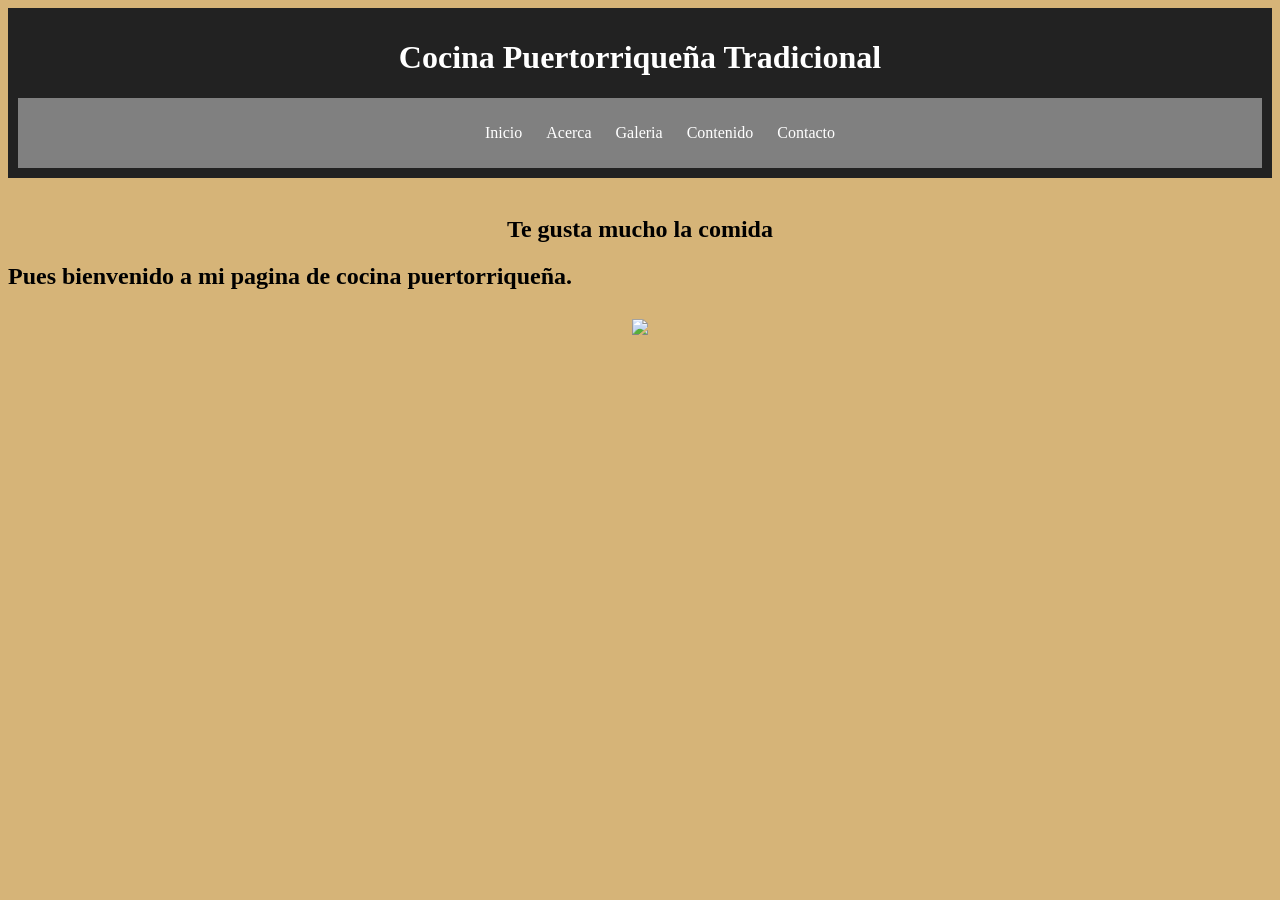
==== Index.html @ 6fefdfcf "Add files via upload" ====
<!Doctype html>
<html lang="es">
<head>
      <meta chart="UTF-8">
      <title><center>Cocina Puertorriqueña Tradicional</center></title>
         <link rel="stylesheet" href="style.css">
   </head>
   <body>

   <header>
       <h1><center>Cocina Puertorriqueña Tradicional</h1></center>
   <nav>

                                                               
   
      <ul>
         <a href="index.html">Inicio</a>
         <a href="acerca.html">Acerca</a>
         <a href="galeria.html">Galeria</a>
         <a href="contenido.html">Contenido</a>
         <a href="contacto.html">Contacto</a>

      
      </ul>
   </nav>
</header>
<br>
   <div class="contenido"></div>


   
      <p><center><h2>Te gusta mucho la comida</h2></center>
      </center> 
      <p><h2> Pues bienvenido a mi pagina de cocina puertorriqueña.</p><h2>

<audio control>
      <source src=vjgalaxy-old-school-salsa-04-499573 type="audio/mpeg"></audio>

        <center><img src="C:\Users\mayso\OneDrive\Desktop\New folder\mortero.jpg" width="500"></center>
---- style.css ----
body {
	font family: Arial;
	background-color: #d6b478;
}
nav {
	background-color: grey;
	padding: 10px;
}
nav a {
	color: white;
	margin: 10px;
	text-decoration: none;
}
nav a:hover {
	color: black;
}
header, footer {
	text-align: center;
	background: #222;
	color: white;
	padding: 10px;
}

}
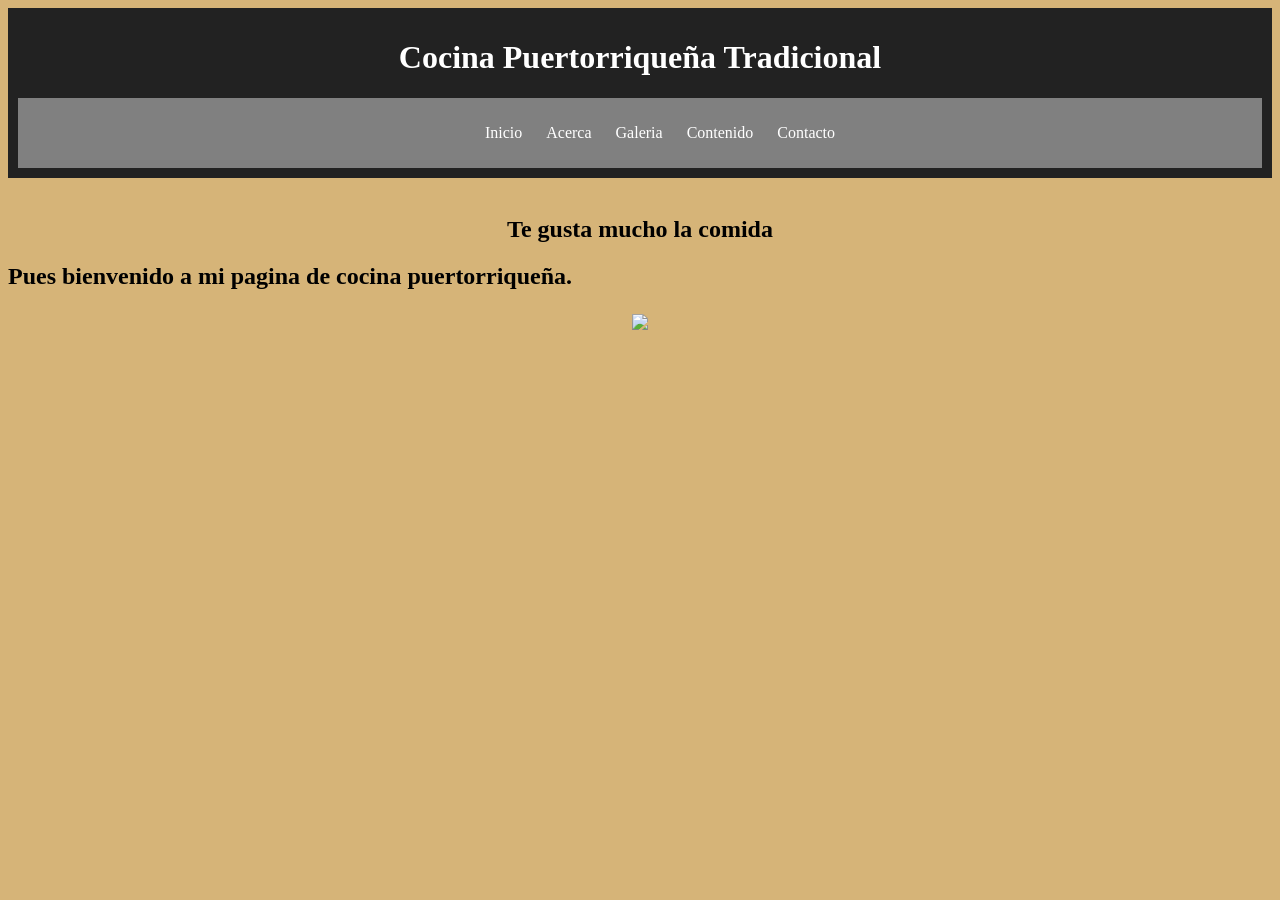
==== commit d420ea22: "Update Index.html" ====
--- a/Index.html
+++ b/Index.html
@@ -14,7 +14,7 @@
                                                                
    
       <ul>
-         <a href="index.html">Inicio</a>
+         <a href="Index.html">Inicio</a>
          <a href="acerca.html">Acerca</a>
          <a href="galeria.html">Galeria</a>
          <a href="contenido.html">Contenido</a>
@@ -31,11 +31,10 @@
    
       <p><center><h2>Te gusta mucho la comida</h2></center>
       </center> 
-      <p><h2> Pues bienvenido a mi pagina de cocina puertorriqueña.</p><h2>
+      <p><h2> Pues bienvenido a mi pagina de cocina puertorriqueña.</p></h2>
 
 <audio control>
       <source src=vjgalaxy-old-school-salsa-04-499573 type="audio/mpeg"></audio>
 
         <center><img src="C:\Users\mayso\OneDrive\Desktop\New folder\mortero.jpg" width="500"></center>
-
-
+   </body>
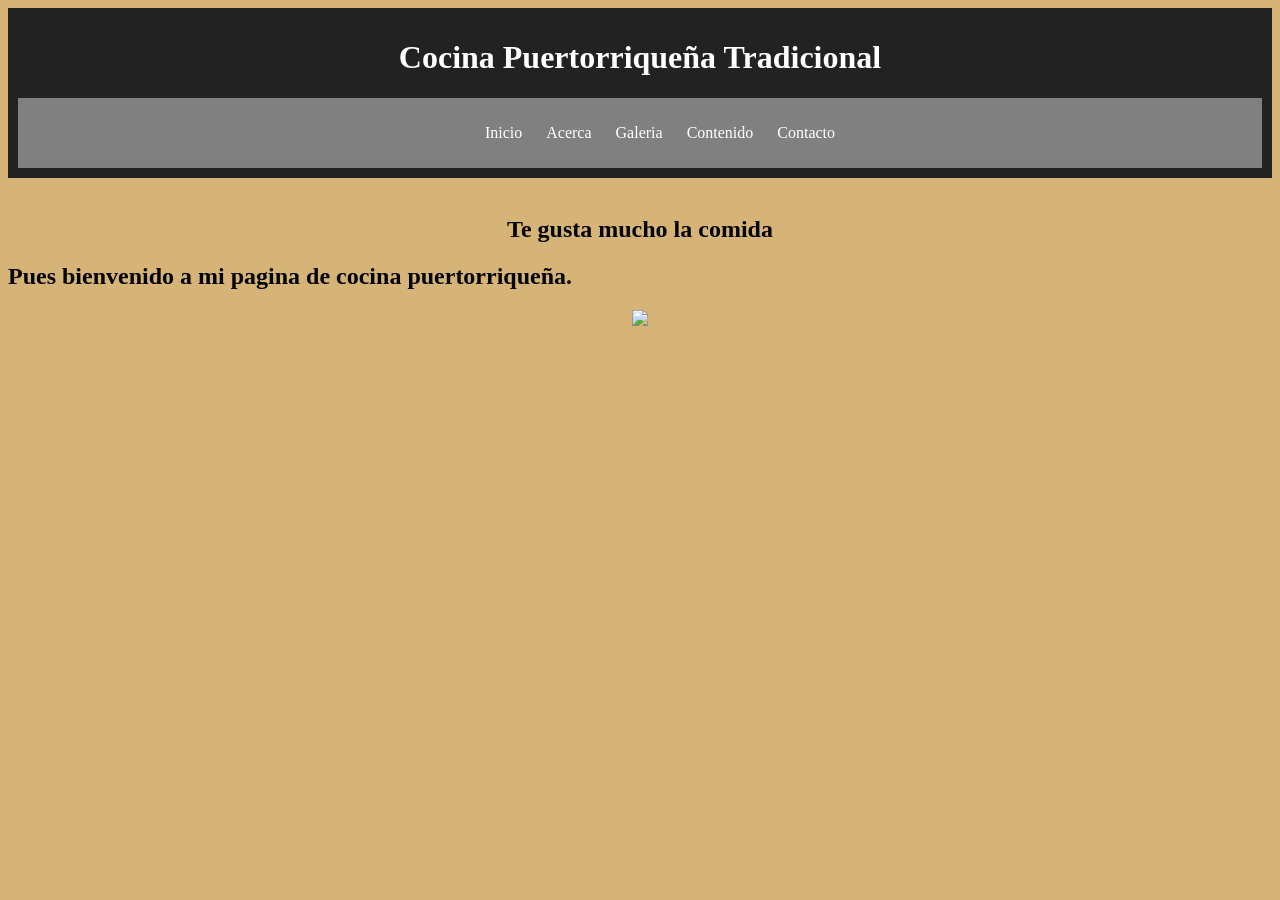
==== commit c502fff4: "Update Index.html" ====
--- a/Index.html
+++ b/Index.html
@@ -29,12 +29,14 @@
 
 
    
-      <p><center><h2>Te gusta mucho la comida</h2></center>
-      </center> 
-      <p><h2> Pues bienvenido a mi pagina de cocina puertorriqueña.</p></h2>
+      <center><p><h2>Te gusta mucho la comida</h2></p></center> 
+      <p><h2> Pues bienvenido a mi pagina de cocina puertorriqueña.</h2></p>
 
 <audio control>
       <source src=vjgalaxy-old-school-salsa-04-499573 type="audio/mpeg"></audio>
 
         <center><img src="C:\Users\mayso\OneDrive\Desktop\New folder\mortero.jpg" width="500"></center>
+
+
    </body>
+   </html>
